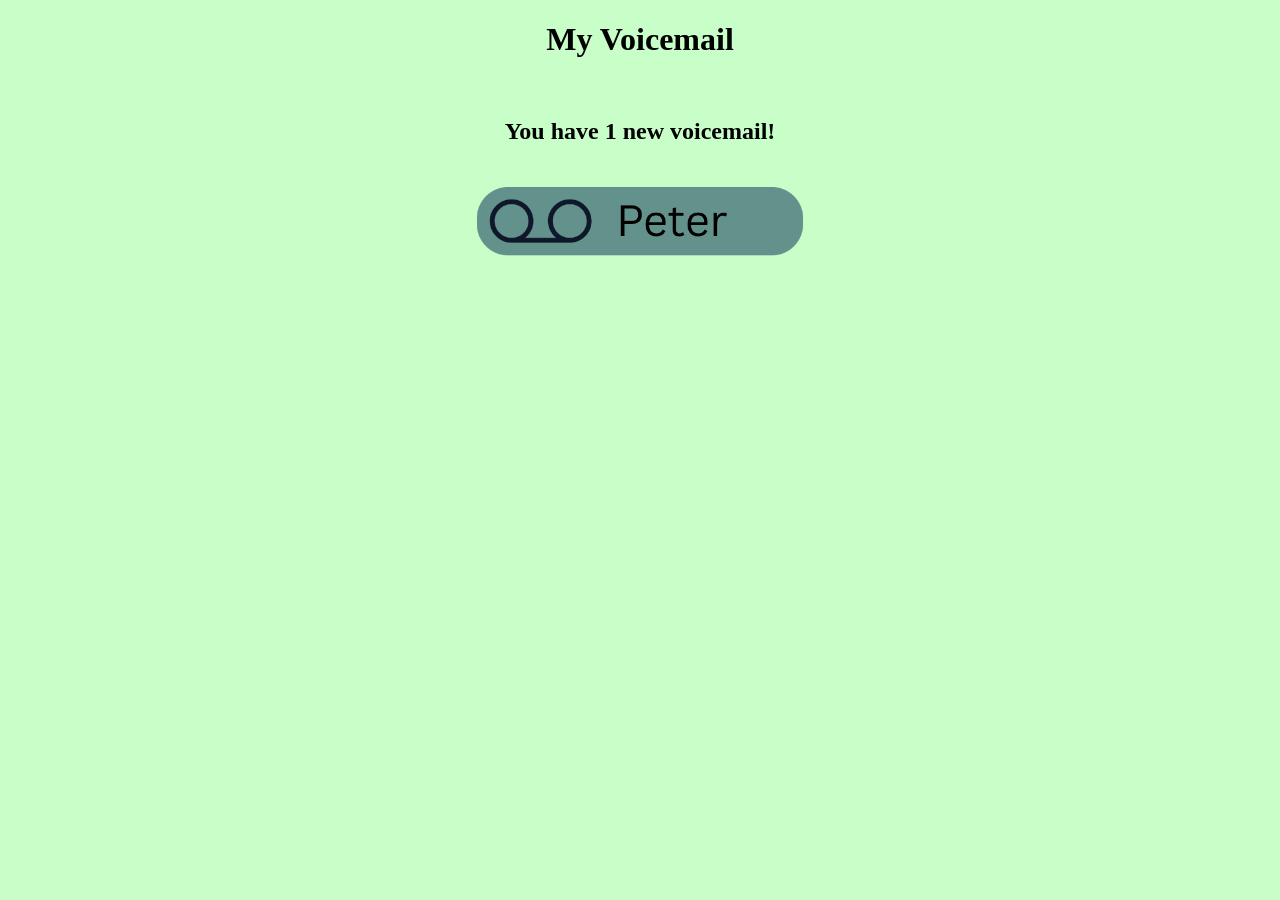
==== twothreefour/index.html @ 55f7cc11 "Second page" ====
<!DOCTYPE html>
<html>
    <head>
        <title>Lock-In 2067</title>
        <link rel="stylesheet" href="../index.css">
    </head>
    <body class="voicemail">
        <h1>My Voicemail</h1>
        <br>
        <h2>You have 1 new voicemail!</h2>
        <br>
        <button style="background-color: transparent; border: none;" type="button" id="voicemail" onclick="playVoicemail()">
            <img src="voicemail.png" style="width: 60%;"></button>

        <script>
            function playVoicemail() {
                alert("Pressed!")
                const voicemail = new Audio('voicemail.mp3');
                voicemail.addEventListener('canplaythrough', () => {
                    voicemail.play()
                        .then(() => {
                            console.log("Audio started playing")
                        })

                        .catch(error => {
                            alert("Error: " + error)
                        })
                })

            }
        </script>
    </body>
</html>
---- index.css ----
.all{
    background-color: white;
    color: black;
    text-align: center;
}
.pin{
    background: none;
    color: #0000ff;
    border: none;
    cursor: pointer;
}
.voicemail{
    background-color: rgb(200, 255, 200);
    text-align: center;
}
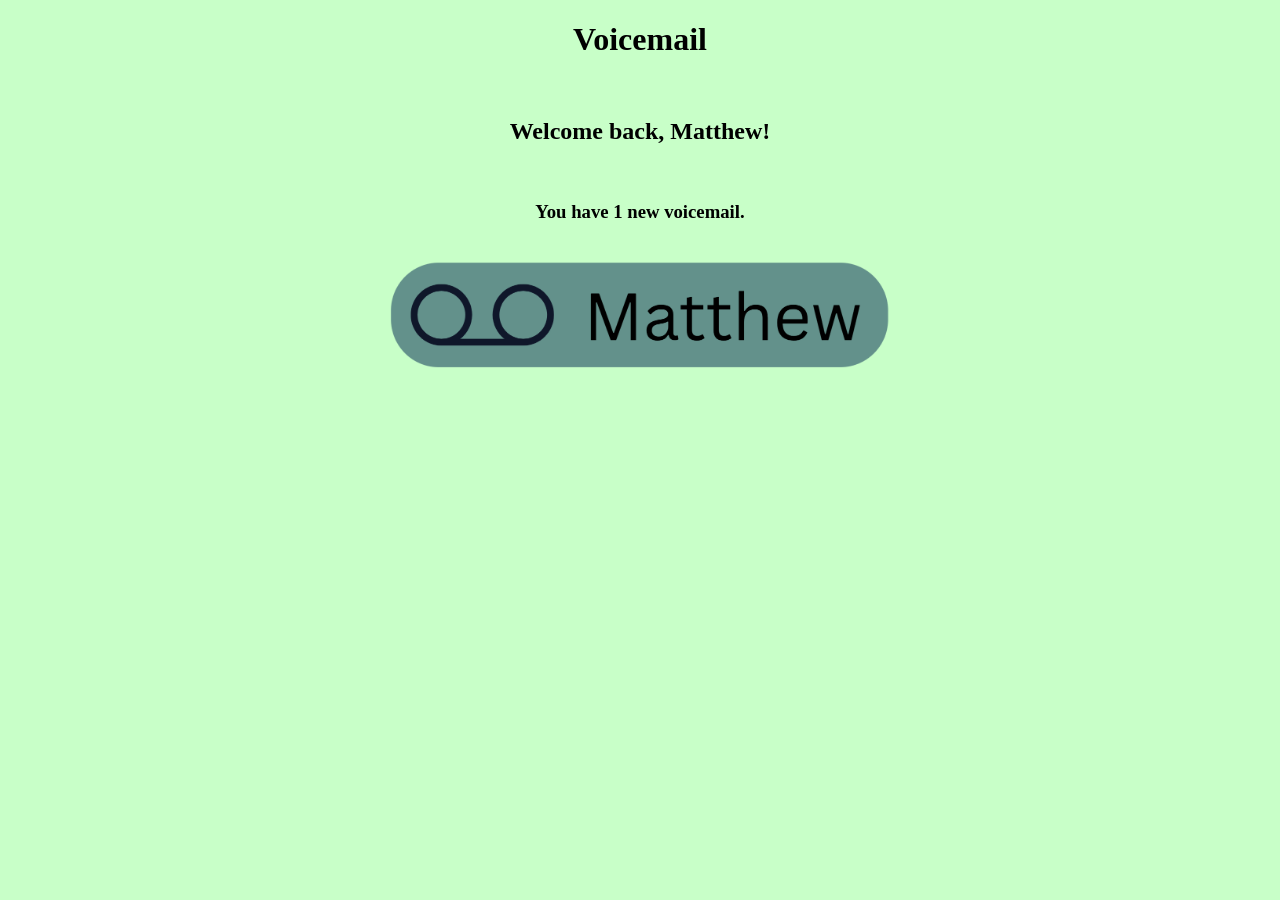
==== commit 43d2639b: "Change name on voicemail button to Matthew and fix scaling issues with new image" ====
--- a/twothreefour/index.html
+++ b/twothreefour/index.html
@@ -3,18 +3,22 @@
     <head>
         <title>Lock-In 2067</title>
         <link rel="stylesheet" href="../index.css">
+        <meta name="viewport" content="width=device-width, initial-scale=1.0">
     </head>
     <body class="voicemail">
-        <h1>My Voicemail</h1>
+        <h1>Voicemail</h1>
         <br>
-        <h2>You have 1 new voicemail!</h2>
+        <h2>Welcome back, Matthew!</h2>
+        <br>
+        <h3>You have 1 new voicemail.</h3>
         <br>
         <button style="background-color: transparent; border: none;" type="button" id="voicemail" onclick="playVoicemail()">
-            <img src="voicemail.png" style="width: 60%;"></button>
+            <img src="voicemail.png" class="voicemail_button">
+        </button>
 
         <script>
             function playVoicemail() {
-                alert("Pressed!")
+                // alert("Pressed!")
                 const voicemail = new Audio('voicemail.mp3');
                 voicemail.addEventListener('canplaythrough', () => {
                     voicemail.play()
--- a/index.css
+++ b/index.css
@@ -1,7 +1,16 @@
-.all{
+.logintext{
     background-color: white;
     color: black;
     text-align: center;
+    display: block;
+    margin-left: auto;
+    margin-right: auto;
+    margin-top: 50px;
+    width: fit-content;
+    padding: 10px;
+    padding-left: 20px;
+    padding-right: 20px;
+    border-radius: 15px;
 }
 .pin{
     background: none;
@@ -12,4 +21,22 @@
 .voicemail{
     background-color: rgb(200, 255, 200);
     text-align: center;
+}
+.login {
+    background-color: rgb(209, 234, 255);
+    text-align: center;
+}
+
+/* If on mobile */
+@media (max-width: 600px){
+    body{font-size: 18;}
+    /* .voicemail_button{height: 50px;} */
+    .voicemail_button{width: 60%;}
+}
+
+/* If on desktop */
+@media (min-width: 601px){
+    body{font-size: 30;}
+    /* .voicemail_button{height: 50px;} */
+    .voicemail_button{width: 40%;}
 }
